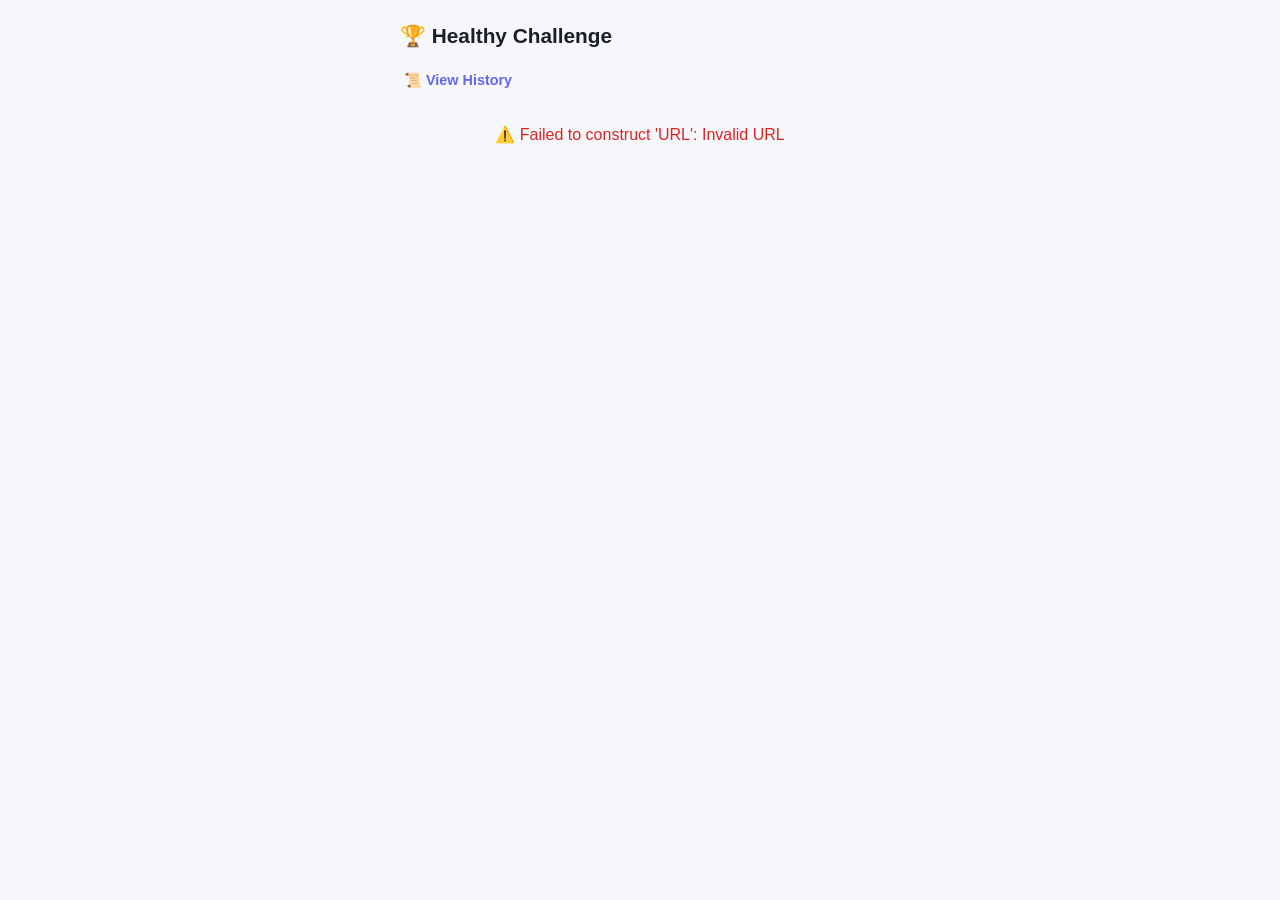
==== index.html @ e51175d8 "Add the Healthy Challenge scoreboard. Keep only the static app, scoring, and Apps Script API so the " ====
<!DOCTYPE html>
<html lang="en">
<head>
<meta charset="UTF-8" />
<meta name="viewport" content="width=device-width, initial-scale=1, maximum-scale=1, viewport-fit=cover" />
<title>Healthy Challenge</title>
<link rel="stylesheet" href="css/styles.css" />
</head>
<body>
<div class="page">
  <header class="top">
    <h1>🏆 Healthy Challenge</h1>
    <span class="today-date" id="today-date"></span>
  </header>

  <nav class="links">
    <a href="history.html">📜 View History</a>
  </nav>

  <div id="error-banner" class="error-banner" style="display:none;"></div>
  <div id="loading" class="loading">Loading…</div>

  <main id="app" style="display:none;">
    <section class="card" id="week-card">
      <h2>This Week</h2>
      <div id="week-content"></div>
    </section>

    <section class="card">
      <h2>Today</h2>
      <div id="today-ben"></div>
    </section>
    <section class="card">
      <div id="today-chelsea"></div>
    </section>

    <section class="card">
      <h2>Lifetime Progress</h2>
      <div id="lifetime-content"></div>
    </section>
  </main>
</div>

<script type="module" src="js/app.js"></script>
</body>
</html>
---- css/styles.css ----
:root {
  --bg: #f6f7fb;
  --card: #ffffff;
  --text: #1c1f26;
  --muted: #6b7280;
  --border: #e5e7eb;
  --positive: #16a34a;
  --negative: #dc2626;
  --accent: #6366f1;
  --ben: #2563eb;
  --chelsea: #db2777;
  --radius: 16px;
}

* {
  box-sizing: border-box;
}

body {
  margin: 0;
  background: var(--bg);
  color: var(--text);
  font-family: -apple-system, BlinkMacSystemFont, 'Segoe UI', Roboto, sans-serif;
  -webkit-tap-highlight-color: transparent;
}

.page {
  max-width: 520px;
  margin: 0 auto;
  padding: 16px 16px 48px;
}

header.top {
  display: flex;
  align-items: baseline;
  justify-content: space-between;
  padding: 8px 4px 16px;
}

header.top h1 {
  font-size: 1.3rem;
  margin: 0;
}

header.top .today-date {
  font-size: 0.85rem;
  color: var(--muted);
}

nav.links {
  display: flex;
  gap: 8px;
  padding: 0 4px 16px;
}

nav.links a {
  text-decoration: none;
  color: var(--accent);
  font-weight: 600;
  font-size: 0.9rem;
  padding: 8px 4px;
}

.card {
  background: var(--card);
  border-radius: var(--radius);
  padding: 18px;
  margin-bottom: 16px;
  box-shadow: 0 1px 2px rgba(16, 24, 40, 0.06);
}

.card h2 {
  margin: 0 0 12px;
  font-size: 1rem;
  text-transform: uppercase;
  letter-spacing: 0.04em;
  color: var(--muted);
}

/* Weekly competition */
.week-row {
  display: flex;
  justify-content: space-between;
  align-items: center;
  padding: 10px 0;
}

.week-row .name {
  font-weight: 600;
}

.week-row.person-Ben .name { color: var(--ben); }
.week-row.person-Chelsea .name { color: var(--chelsea); }

.week-row .score {
  font-size: 1.6rem;
  font-weight: 700;
  font-variant-numeric: tabular-nums;
}

.week-status {
  margin-top: 8px;
  padding-top: 12px;
  border-top: 1px solid var(--border);
  font-weight: 600;
  text-align: center;
}

/* Today cards */
.person-card {
  border-left: 4px solid var(--border);
}

.person-card.person-Ben { border-left-color: var(--ben); }
.person-card.person-Chelsea { border-left-color: var(--chelsea); }

.person-card .person-name {
  font-size: 1.1rem;
  font-weight: 700;
  margin-bottom: 14px;
}

.person-Ben .person-name { color: var(--ben); }
.person-Chelsea .person-name { color: var(--chelsea); }

.activity-row {
  display: flex;
  align-items: center;
  justify-content: space-between;
  padding: 10px 0;
  border-bottom: 1px solid var(--border);
}

.activity-row:last-of-type {
  border-bottom: none;
}

.activity-label {
  display: flex;
  align-items: center;
  gap: 8px;
  font-weight: 500;
}

.activity-label .icon {
  font-size: 1.2rem;
}

.stepper {
  display: flex;
  align-items: center;
  gap: 14px;
}

.stepper button {
  width: 44px;
  height: 44px;
  border-radius: 50%;
  border: none;
  background: var(--bg);
  font-size: 1.4rem;
  line-height: 1;
  color: var(--text);
  cursor: pointer;
}

.stepper button:active {
  background: var(--border);
}

.stepper button:disabled {
  opacity: 0.35;
  cursor: default;
}

.stepper .count {
  min-width: 20px;
  text-align: center;
  font-weight: 700;
  font-variant-numeric: tabular-nums;
}

.toggle-btn {
  min-height: 44px;
  padding: 0 18px;
  border-radius: 22px;
  border: none;
  font-weight: 700;
  background: var(--bg);
  color: var(--text);
  cursor: pointer;
}

.toggle-btn.done {
  background: var(--positive);
  color: white;
}

.today-points {
  margin-top: 12px;
  text-align: right;
  font-weight: 700;
}

.today-points.positive { color: var(--positive); }
.today-points.negative { color: var(--negative); }

/* Lifetime */
.lifetime-person {
  padding: 12px 0;
  border-bottom: 1px solid var(--border);
}

.lifetime-person:last-of-type {
  border-bottom: none;
}

.lifetime-person .row-top {
  display: flex;
  justify-content: space-between;
  align-items: baseline;
  margin-bottom: 6px;
}

.lifetime-person .row-top .name {
  font-weight: 700;
}

.lifetime-person .row-top .points {
  font-size: 1.3rem;
  font-weight: 700;
}

.progress-bar {
  background: var(--bg);
  border-radius: 999px;
  height: 8px;
  overflow: hidden;
  margin: 6px 0;
}

.progress-bar .fill {
  height: 100%;
  background: var(--accent);
  border-radius: 999px;
}

.reward-line {
  font-size: 0.85rem;
  color: var(--muted);
  display: flex;
  justify-content: space-between;
}

.trip-banner {
  text-align: center;
  padding: 12px;
  border-radius: 12px;
  background: #fef3c7;
  font-weight: 700;
  margin-top: 8px;
}

/* History page */
.filters {
  display: flex;
  gap: 8px;
  margin-bottom: 16px;
}

.filters select,
.filters .toggle-group {
  flex: 1;
}

.filters select {
  width: 100%;
  padding: 10px;
  border-radius: 10px;
  border: 1px solid var(--border);
  background: var(--card);
  font-size: 0.95rem;
}

.toggle-group {
  display: flex;
  border-radius: 10px;
  overflow: hidden;
  border: 1px solid var(--border);
}

.toggle-group button {
  flex: 1;
  border: none;
  background: var(--card);
  padding: 10px;
  font-weight: 600;
  cursor: pointer;
}

.toggle-group button.active {
  background: var(--accent);
  color: white;
}

.day-row {
  padding: 12px 0;
  border-bottom: 1px solid var(--border);
  cursor: pointer;
}

.day-row:last-child {
  border-bottom: none;
}

.day-row .day-top {
  display: flex;
  justify-content: space-between;
  align-items: center;
}

.day-row .day-date {
  font-weight: 700;
}

.day-row .day-person {
  font-size: 0.8rem;
  color: var(--muted);
}

.day-row .day-net {
  font-weight: 700;
  font-variant-numeric: tabular-nums;
}

.day-net.positive { color: var(--positive); }
.day-net.negative { color: var(--negative); }
.day-net.zero { color: var(--muted); }

.day-summary-line {
  font-size: 0.85rem;
  color: var(--muted);
  margin-top: 2px;
}

.day-events {
  display: none;
  margin-top: 10px;
  padding-left: 4px;
  border-left: 2px solid var(--border);
}

.day-row.expanded .day-events {
  display: block;
}

.event-row {
  display: flex;
  align-items: center;
  justify-content: space-between;
  padding: 6px 0 6px 10px;
  font-size: 0.9rem;
}

.event-row .event-info {
  display: flex;
  gap: 8px;
  align-items: center;
}

.event-row .event-time {
  color: var(--muted);
  min-width: 60px;
}

.event-row .event-points.positive { color: var(--positive); }
.event-row .event-points.negative { color: var(--negative); }

.event-row .delete-btn {
  border: none;
  background: none;
  color: var(--negative);
  font-size: 1rem;
  cursor: pointer;
  padding: 6px 10px;
}

.week-history-row {
  padding: 12px 0;
  border-bottom: 1px solid var(--border);
}

.week-history-row:last-child {
  border-bottom: none;
}

.week-history-row .range {
  font-size: 0.8rem;
  color: var(--muted);
  margin-bottom: 6px;
}

.week-history-row .scores {
  display: flex;
  justify-content: space-between;
}

.week-history-row .winner {
  font-size: 0.85rem;
  margin-top: 6px;
  font-weight: 600;
}

.empty-state {
  text-align: center;
  color: var(--muted);
  padding: 24px 0;
}

.loading, .error-banner {
  text-align: center;
  padding: 12px;
  color: var(--muted);
}

.error-banner {
  color: var(--negative);
}
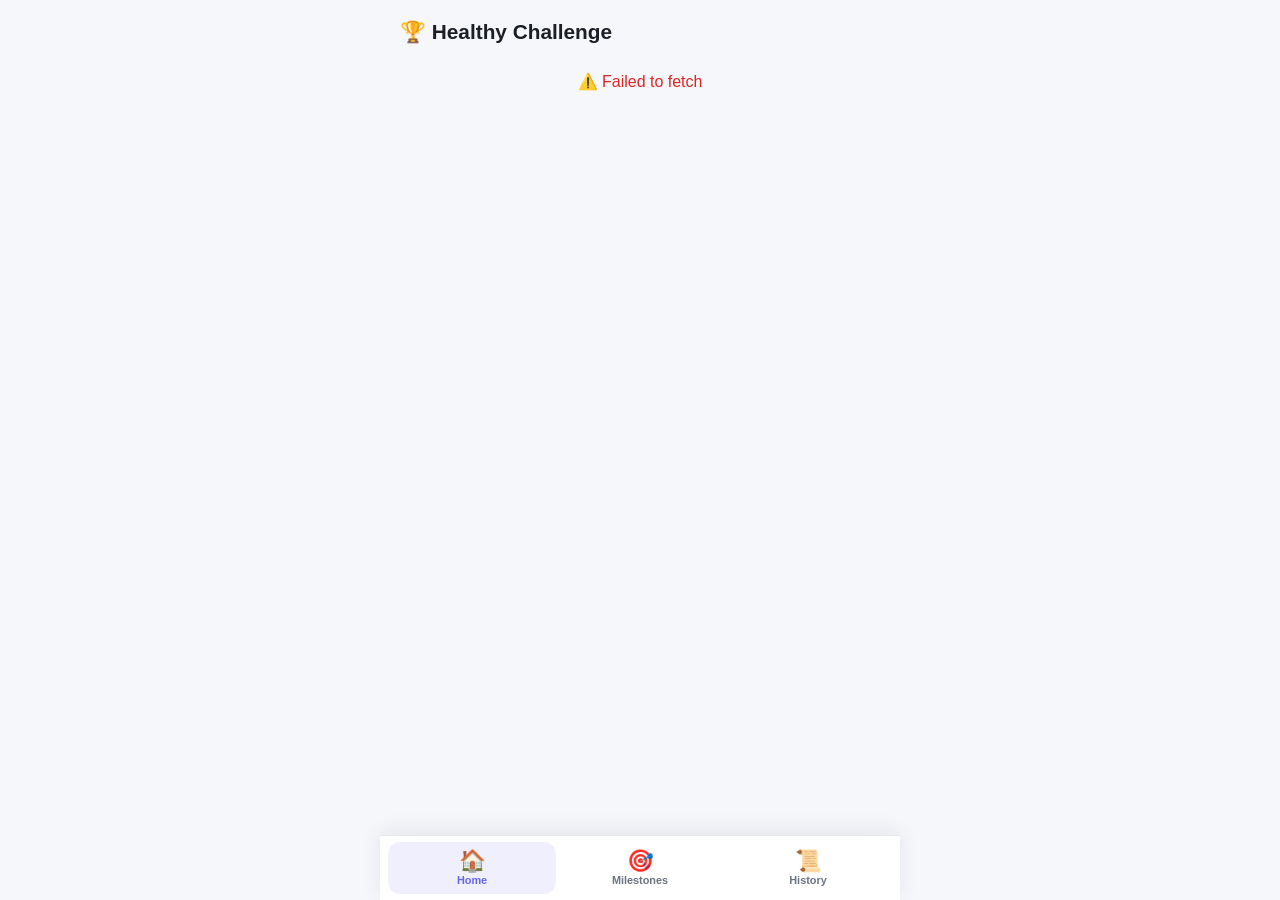
==== commit 737fafaf: "Enhance Healthy Challenge app with history tracking and charting features. Added preconnect links fo" ====
--- a/index.html
+++ b/index.html
@@ -4,41 +4,48 @@
 <meta charset="UTF-8" />
 <meta name="viewport" content="width=device-width, initial-scale=1, maximum-scale=1, viewport-fit=cover" />
 <title>Healthy Challenge</title>
+<link rel="preconnect" href="https://script.google.com" />
+<link rel="preconnect" href="https://script.googleusercontent.com" />
 <link rel="stylesheet" href="css/styles.css" />
 </head>
 <body>
 <div class="page">
   <header class="top">
     <h1>🏆 Healthy Challenge</h1>
-    <span class="today-date" id="today-date"></span>
   </header>
 
-  <nav class="links">
-    <a href="history.html">📜 View History</a>
-  </nav>
-
   <div id="error-banner" class="error-banner" style="display:none;"></div>
+  <div id="sync-status" class="sync-status" hidden>Saving…</div>
   <div id="loading" class="loading">Loading…</div>
 
-  <main id="app" style="display:none;">
-    <section class="card" id="week-card">
-      <h2>This Week</h2>
-      <div id="week-content"></div>
-    </section>
-
-    <section class="card">
-      <h2>Today</h2>
+  <main id="app" class="has-bottom-tabs" style="display:none;">
+    <section class="tab-panel active" data-tab-panel="log">
+      <div id="week-strip" class="week-strip card">
+        <div id="week-content"></div>
+      </div>
       <div id="today-ben"></div>
-    </section>
-    <section class="card">
       <div id="today-chelsea"></div>
     </section>
 
-    <section class="card">
-      <h2>Lifetime Progress</h2>
-      <div id="lifetime-content"></div>
+    <section class="tab-panel" data-tab-panel="milestones" hidden>
+      <div id="lifetime-content" class="milestones-layout"></div>
     </section>
   </main>
+
+  <nav class="bottom-tabs" id="bottom-tabs" aria-label="Main" hidden>
+    <button type="button" class="bottom-tab active" data-tab="log" aria-current="page">
+      <span class="tab-icon" aria-hidden="true">🏠</span>
+      <span class="tab-label">Home</span>
+    </button>
+    <button type="button" class="bottom-tab" data-tab="milestones">
+      <span class="tab-icon" aria-hidden="true">🎯</span>
+      <span class="tab-label">Milestones</span>
+    </button>
+    <a class="bottom-tab" href="history.html">
+      <span class="tab-icon" aria-hidden="true">📜</span>
+      <span class="tab-label">History</span>
+    </a>
+  </nav>
 </div>
 
 <script type="module" src="js/app.js"></script>
--- a/css/styles.css
+++ b/css/styles.css
@@ -6,6 +6,7 @@
   --border: #e5e7eb;
   --positive: #16a34a;
   --negative: #dc2626;
+  --caution: #ca8a04;
   --accent: #6366f1;
   --ben: #2563eb;
   --chelsea: #db2777;
@@ -27,7 +28,11 @@
 .page {
   max-width: 520px;
   margin: 0 auto;
-  padding: 16px 16px 48px;
+  padding: 12px 16px 16px;
+}
+
+.has-bottom-tabs {
+  padding-bottom: calc(72px + env(safe-area-inset-bottom));
 }
 
 header.top {
@@ -42,31 +47,25 @@
   margin: 0;
 }
 
-header.top .today-date {
-  font-size: 0.85rem;
-  color: var(--muted);
-}
-
-nav.links {
-  display: flex;
-  gap: 8px;
-  padding: 0 4px 16px;
-}
-
-nav.links a {
-  text-decoration: none;
-  color: var(--accent);
-  font-weight: 600;
-  font-size: 0.9rem;
-  padding: 8px 4px;
-}
-
 .card {
   background: var(--card);
   border-radius: var(--radius);
-  padding: 18px;
-  margin-bottom: 16px;
+  padding: 14px 16px;
+  margin-bottom: 10px;
   box-shadow: 0 1px 2px rgba(16, 24, 40, 0.06);
+}
+
+.person-card.is-expanded {
+  padding-top: 12px;
+  padding-bottom: 12px;
+}
+
+.card.flush {
+  margin-bottom: 0;
+}
+
+.tab-panel[hidden] {
+  display: none !important;
 }
 
 .card h2 {
@@ -77,47 +76,270 @@
   color: var(--muted);
 }
 
-/* Weekly competition */
-.week-row {
-  display: flex;
+/* Weekly strip (top of Log tab) */
+.week-strip.card {
+  padding: 12px 14px;
+  margin-bottom: 10px;
+}
+
+.week-strip-head {
+  font-size: 0.72rem;
+  font-weight: 700;
+  text-transform: uppercase;
+  letter-spacing: 0.05em;
+  color: var(--muted);
+  margin-bottom: 8px;
+}
+
+.week-strip-scores {
+  display: grid;
+  grid-template-columns: 1fr 1fr;
+  gap: 8px;
+}
+
+.week-chip {
+  display: flex;
+  align-items: baseline;
   justify-content: space-between;
-  align-items: center;
-  padding: 10px 0;
-}
-
-.week-row .name {
-  font-weight: 600;
-}
-
-.week-row.person-Ben .name { color: var(--ben); }
-.week-row.person-Chelsea .name { color: var(--chelsea); }
-
-.week-row .score {
-  font-size: 1.6rem;
-  font-weight: 700;
+  gap: 6px;
+  padding: 8px 10px;
+  border-radius: 12px;
+  background: var(--bg);
+}
+
+.week-chip .name {
+  font-size: 0.85rem;
+  font-weight: 700;
+}
+
+.week-chip.person-Ben .name { color: var(--ben); }
+.week-chip.person-Chelsea .name { color: var(--chelsea); }
+
+.week-chip .score {
+  font-size: 1.15rem;
+  font-weight: 800;
   font-variant-numeric: tabular-nums;
 }
 
-.week-status {
+.week-chip .score.neutral {
+  color: var(--text);
+}
+
+.week-chip .score.positive {
+  color: var(--positive);
+}
+
+.week-chip .score.negative {
+  color: var(--negative);
+}
+
+.week-strip-status {
   margin-top: 8px;
-  padding-top: 12px;
+  font-size: 0.82rem;
+  font-weight: 600;
+  text-align: center;
+  color: var(--text);
+}
+
+/* Bottom tabs (mobile-first) */
+.bottom-tabs {
+  position: fixed;
+  left: 0;
+  right: 0;
+  bottom: 0;
+  z-index: 20;
+  display: flex;
+  max-width: 520px;
+  margin: 0 auto;
+  padding: 6px 8px calc(6px + env(safe-area-inset-bottom));
+  background: var(--card);
   border-top: 1px solid var(--border);
-  font-weight: 600;
-  text-align: center;
-}
-
-/* Today cards */
+  box-shadow: 0 -4px 20px rgba(16, 24, 40, 0.08);
+}
+
+.bottom-tab {
+  flex: 1;
+  display: flex;
+  flex-direction: column;
+  align-items: center;
+  justify-content: center;
+  gap: 2px;
+  min-height: 52px;
+  padding: 4px 2px;
+  border: none;
+  border-radius: 12px;
+  background: transparent;
+  color: var(--muted);
+  font: inherit;
+  font-size: 0.68rem;
+  font-weight: 600;
+  text-decoration: none;
+  cursor: pointer;
+  -webkit-tap-highlight-color: transparent;
+}
+
+.bottom-tab .tab-icon {
+  font-size: 1.35rem;
+  line-height: 1;
+}
+
+.bottom-tab.active {
+  color: var(--accent);
+  background: rgba(99, 102, 241, 0.1);
+}
+
+.bottom-tab:active {
+  opacity: 0.85;
+}
+
+/* Log cards */
 .person-card {
   border-left: 4px solid var(--border);
 }
 
+.person-card.is-collapsed {
+  padding: 0;
+  overflow: hidden;
+}
+
+.person-expand-btn {
+  display: flex;
+  align-items: center;
+  gap: 10px;
+  width: 100%;
+  min-height: 56px;
+  padding: 14px 16px;
+  border: none;
+  background: transparent;
+  font: inherit;
+  text-align: left;
+  cursor: pointer;
+  -webkit-tap-highlight-color: transparent;
+}
+
+.person-expand-btn .person-name {
+  flex-shrink: 0;
+  font-size: 1.05rem;
+  font-weight: 700;
+  margin: 0;
+}
+
+.person-expand-btn .collapsed-summary {
+  flex: 1;
+  min-width: 0;
+  display: flex;
+  align-items: baseline;
+  justify-content: flex-end;
+  gap: 8px;
+  font-size: 0.88rem;
+  color: var(--muted);
+}
+
+.person-expand-btn .collapsed-points {
+  font-weight: 700;
+  font-variant-numeric: tabular-nums;
+}
+
+.person-expand-btn .collapsed-points.score-green { color: var(--positive); }
+.person-expand-btn .collapsed-points.score-yellow { color: var(--caution); }
+.person-expand-btn .collapsed-points.score-red { color: var(--negative); }
+
+.person-expand-btn .expand-chevron {
+  flex-shrink: 0;
+  font-size: 0.85rem;
+  color: var(--muted);
+  transform: rotate(-90deg);
+}
+
+.person-card-head {
+  margin-bottom: 6px;
+  padding-bottom: 10px;
+  border-bottom: 1px solid var(--border);
+}
+
+.person-head-top {
+  display: flex;
+  align-items: baseline;
+  justify-content: space-between;
+  gap: 10px;
+  margin-bottom: 8px;
+}
+
+.day-score {
+  font-size: 1.35rem;
+  font-weight: 800;
+  font-variant-numeric: tabular-nums;
+  line-height: 1;
+}
+
+.day-score.score-green { color: var(--positive); }
+.day-score.score-yellow { color: var(--caution); }
+.day-score.score-red { color: var(--negative); }
+
+.activity-list {
+  padding-top: 2px;
+}
+
+.activity-list > [data-activity]:last-child .activity-row,
+.activity-list > .activity-row:last-child {
+  border-bottom: none;
+}
+
+.date-nav {
+  display: flex;
+  align-items: center;
+  gap: 4px;
+}
+
+.date-nav-btn {
+  flex-shrink: 0;
+  width: 40px;
+  height: 40px;
+  border: none;
+  border-radius: 10px;
+  background: var(--bg);
+  font-size: 1.35rem;
+  line-height: 1;
+  color: var(--text);
+  cursor: pointer;
+}
+
+.date-nav-btn:disabled {
+  opacity: 0.3;
+  cursor: default;
+}
+
+.date-nav-center {
+  flex: 1;
+  min-width: 0;
+  text-align: center;
+}
+
+.date-nav-label {
+  display: block;
+  font-size: 0.82rem;
+  font-weight: 600;
+  color: var(--text);
+}
+
+.date-jump-today {
+  margin-top: 2px;
+  padding: 0;
+  border: none;
+  background: none;
+  color: var(--accent);
+  font-size: 0.72rem;
+  font-weight: 700;
+  cursor: pointer;
+}
+
 .person-card.person-Ben { border-left-color: var(--ben); }
 .person-card.person-Chelsea { border-left-color: var(--chelsea); }
 
 .person-card .person-name {
-  font-size: 1.1rem;
-  font-weight: 700;
-  margin-bottom: 14px;
+  font-size: 1.05rem;
+  font-weight: 800;
+  margin: 0;
 }
 
 .person-Ben .person-name { color: var(--ben); }
@@ -127,38 +349,35 @@
   display: flex;
   align-items: center;
   justify-content: space-between;
-  padding: 10px 0;
+  padding: 7px 0;
   border-bottom: 1px solid var(--border);
 }
 
-.activity-row:last-of-type {
-  border-bottom: none;
-}
-
 .activity-label {
   display: flex;
   align-items: center;
+  gap: 6px;
+  font-size: 0.92rem;
+  font-weight: 500;
+}
+
+.activity-label .icon {
+  font-size: 1.05rem;
+}
+
+.stepper {
+  display: flex;
+  align-items: center;
   gap: 8px;
-  font-weight: 500;
-}
-
-.activity-label .icon {
-  font-size: 1.2rem;
-}
-
-.stepper {
-  display: flex;
-  align-items: center;
-  gap: 14px;
 }
 
 .stepper button {
-  width: 44px;
-  height: 44px;
+  width: 40px;
+  height: 40px;
   border-radius: 50%;
   border: none;
   background: var(--bg);
-  font-size: 1.4rem;
+  font-size: 1.25rem;
   line-height: 1;
   color: var(--text);
   cursor: pointer;
@@ -180,55 +399,266 @@
   font-variant-numeric: tabular-nums;
 }
 
-.toggle-btn {
-  min-height: 44px;
-  padding: 0 18px;
-  border-radius: 22px;
-  border: none;
-  font-weight: 700;
+.stepper .count.negative {
+  color: var(--negative);
+}
+
+.reading-radio-label {
+  display: flex;
+  align-items: center;
+  justify-content: center;
+  min-width: 40px;
+  min-height: 40px;
+  cursor: pointer;
+  -webkit-tap-highlight-color: transparent;
+}
+
+.reading-radio {
+  appearance: none;
+  width: 22px;
+  height: 22px;
+  margin: 0;
+  border: 2px solid var(--border);
+  border-radius: 50%;
+  background: var(--card);
+  cursor: pointer;
+}
+
+.reading-radio:checked {
+  border-color: var(--positive);
+  background: var(--positive);
+  box-shadow: inset 0 0 0 3px var(--card);
+}
+
+.reading-radio:focus-visible {
+  outline: 2px solid var(--accent);
+  outline-offset: 2px;
+}
+
+.person-milestone-summary {
+  margin-top: 10px;
+  padding-top: 10px;
+  border-top: 1px solid var(--border);
+}
+
+.person-milestone-summary-head {
+  font-size: 0.68rem;
+  font-weight: 700;
+  text-transform: uppercase;
+  letter-spacing: 0.05em;
+  color: var(--muted);
+  margin-bottom: 6px;
+}
+
+.person-milestone-rows {
+  list-style: none;
+  margin: 0;
+  padding: 0;
+  display: flex;
+  flex-direction: column;
+  gap: 6px;
+}
+
+.person-milestone-row {
+  display: grid;
+  grid-template-columns: 1.35rem 1fr auto;
+  column-gap: 6px;
+  align-items: center;
+}
+
+.person-milestone-icon {
+  font-size: 0.95rem;
+  line-height: 1;
+}
+
+.person-milestone-bar {
+  margin: 0;
+  height: 5px;
+}
+
+.person-milestone-status {
+  font-size: 0.68rem;
+  font-weight: 700;
+  color: var(--muted);
+  font-variant-numeric: tabular-nums;
+  white-space: nowrap;
+}
+
+/* Milestones tab */
+.milestones-layout {
+  display: flex;
+  flex-direction: column;
+  gap: 12px;
+}
+
+.milestone-person {
+  border-left: 4px solid var(--border);
+  padding: 16px 18px;
+  margin-bottom: 0;
+}
+
+.milestone-person.person-Ben { border-left-color: var(--ben); }
+.milestone-person.person-Chelsea { border-left-color: var(--chelsea); }
+
+.milestone-person-head {
+  display: flex;
+  align-items: baseline;
+  justify-content: space-between;
+  gap: 12px;
+  margin-bottom: 16px;
+  padding-bottom: 14px;
+  border-bottom: 1px solid var(--border);
+}
+
+.milestone-person-name {
+  margin: 0;
+  font-size: 1.15rem;
+  font-weight: 800;
+}
+
+.milestone-person.person-Ben .milestone-person-name { color: var(--ben); }
+.milestone-person.person-Chelsea .milestone-person-name { color: var(--chelsea); }
+
+.milestone-lifetime {
+  margin: 0;
+  font-size: 1.35rem;
+  font-weight: 800;
+  font-variant-numeric: tabular-nums;
+  text-align: right;
+}
+
+.milestone-lifetime span {
+  display: block;
+  font-size: 0.72rem;
+  font-weight: 600;
+  color: var(--muted);
+  text-transform: uppercase;
+  letter-spacing: 0.04em;
+}
+
+.milestone-tracks {
+  list-style: none;
+  margin: 0;
+  padding: 0;
+  display: flex;
+  flex-direction: column;
+  gap: 14px;
+}
+
+.milestone-track-head {
+  display: flex;
+  align-items: center;
+  gap: 8px;
+  margin-bottom: 8px;
+}
+
+.milestone-icon {
+  font-size: 1.15rem;
+  line-height: 1;
+}
+
+.milestone-track-title {
+  flex: 1;
+  font-size: 0.88rem;
+  font-weight: 600;
+  color: var(--text);
+}
+
+.milestone-track-earned {
+  font-size: 0.82rem;
+  font-weight: 700;
+  color: var(--muted);
+  font-variant-numeric: tabular-nums;
+}
+
+.milestone-track-next {
+  display: grid;
+  grid-template-columns: 1fr auto;
+  align-items: center;
+  gap: 10px;
+}
+
+.milestone-track-frac {
+  font-size: 0.78rem;
+  font-weight: 600;
+  color: var(--muted);
+  font-variant-numeric: tabular-nums;
+  min-width: 4.5rem;
+  text-align: right;
+}
+
+.milestone-bar {
+  margin: 0;
+}
+
+.milestone-trip {
+  padding: 16px 18px;
+  margin-bottom: 0;
+}
+
+.milestone-trip-head {
+  font-size: 1rem;
+  font-weight: 800;
+  margin-bottom: 4px;
+}
+
+.milestone-trip-sub {
+  margin: 0 0 14px;
+  font-size: 0.82rem;
+  color: var(--muted);
+}
+
+.milestone-trip-unlocked {
+  margin: 8px 0 0;
+  font-size: 0.9rem;
+  font-weight: 600;
+  color: var(--text);
+}
+
+.milestone-trip.unlocked {
+  background: #fef3c7;
+  border: 1px solid #fde68a;
+}
+
+.milestone-trip-person {
+  display: grid;
+  grid-template-columns: 4.5rem 1fr auto;
+  align-items: center;
+  gap: 10px;
+  padding: 8px 0;
+}
+
+.milestone-trip-person + .milestone-trip-person {
+  border-top: 1px solid var(--border);
+}
+
+.milestone-trip-person .name {
+  font-size: 0.88rem;
+  font-weight: 700;
+}
+
+.milestone-trip-person.person-Ben .name { color: var(--ben); }
+.milestone-trip-person.person-Chelsea .name { color: var(--chelsea); }
+
+.milestone-trip-bar {
   background: var(--bg);
-  color: var(--text);
-  cursor: pointer;
-}
-
-.toggle-btn.done {
-  background: var(--positive);
-  color: white;
-}
-
-.today-points {
-  margin-top: 12px;
-  text-align: right;
-  font-weight: 700;
-}
-
-.today-points.positive { color: var(--positive); }
-.today-points.negative { color: var(--negative); }
-
-/* Lifetime */
-.lifetime-person {
-  padding: 12px 0;
-  border-bottom: 1px solid var(--border);
-}
-
-.lifetime-person:last-of-type {
-  border-bottom: none;
-}
-
-.lifetime-person .row-top {
-  display: flex;
-  justify-content: space-between;
-  align-items: baseline;
-  margin-bottom: 6px;
-}
-
-.lifetime-person .row-top .name {
-  font-weight: 700;
-}
-
-.lifetime-person .row-top .points {
-  font-size: 1.3rem;
-  font-weight: 700;
+  border-radius: 999px;
+  height: 8px;
+  overflow: hidden;
+}
+
+.milestone-trip-bar .fill {
+  height: 100%;
+  background: var(--accent);
+  border-radius: 999px;
+}
+
+.milestone-trip-person .trip-pts {
+  font-size: 0.78rem;
+  font-weight: 600;
+  color: var(--muted);
+  font-variant-numeric: tabular-nums;
+  white-space: nowrap;
 }
 
 .progress-bar {
@@ -252,20 +682,87 @@
   justify-content: space-between;
 }
 
-.trip-banner {
-  text-align: center;
-  padding: 12px;
-  border-radius: 12px;
-  background: #fef3c7;
-  font-weight: 700;
-  margin-top: 8px;
-}
-
 /* History page */
+.history-person-bar {
+  margin-bottom: 8px;
+}
+
+.history-person-bar select {
+  width: 100%;
+  padding: 8px 10px;
+  border-radius: 10px;
+  border: 1px solid var(--border);
+  background: var(--card);
+  font-size: 0.88rem;
+  font-weight: 600;
+  color: var(--text);
+}
+
+.history-detail-card {
+  margin-top: 12px;
+  padding-top: 18px;
+}
+
+.history-chart-card {
+  padding: 0;
+  margin-bottom: 0;
+  overflow: hidden;
+}
+
+.chart-toolbar {
+  display: flex;
+  flex-wrap: wrap;
+  align-items: center;
+  gap: 8px 10px;
+  padding: 10px 12px 12px;
+  background: var(--bg);
+  border-bottom: 1px solid var(--border);
+}
+
+.chart-segments {
+  display: inline-flex;
+  align-items: center;
+  padding: 2px;
+  border-radius: 8px;
+  background: var(--bg);
+}
+
+.chart-segments button {
+  border: none;
+  background: transparent;
+  color: var(--muted);
+  font: inherit;
+  font-size: 0.68rem;
+  font-weight: 600;
+  line-height: 1;
+  padding: 6px 9px;
+  border-radius: 6px;
+  cursor: pointer;
+  -webkit-tap-highlight-color: transparent;
+}
+
+.chart-segments button.active {
+  background: var(--card);
+  color: var(--text);
+  box-shadow: 0 1px 2px rgba(16, 24, 40, 0.08);
+}
+
+.chart-segments button:active {
+  opacity: 0.85;
+}
+
+.history-chart-wrap {
+  position: relative;
+  height: 232px;
+  width: 100%;
+  padding: 14px 12px 28px;
+  box-sizing: border-box;
+}
+
 .filters {
   display: flex;
   gap: 8px;
-  margin-bottom: 16px;
+  margin-bottom: 10px;
 }
 
 .filters select,
@@ -426,3 +923,22 @@
 .error-banner {
   color: var(--negative);
 }
+
+.sync-status {
+  position: fixed;
+  left: 50%;
+  bottom: calc(76px + env(safe-area-inset-bottom));
+  transform: translateX(-50%);
+  background: var(--text);
+  color: white;
+  padding: 8px 14px;
+  border-radius: 999px;
+  font-size: 0.85rem;
+  font-weight: 600;
+  z-index: 10;
+  box-shadow: 0 4px 16px rgba(16, 24, 40, 0.18);
+}
+
+.sync-status.saved {
+  background: var(--positive);
+}
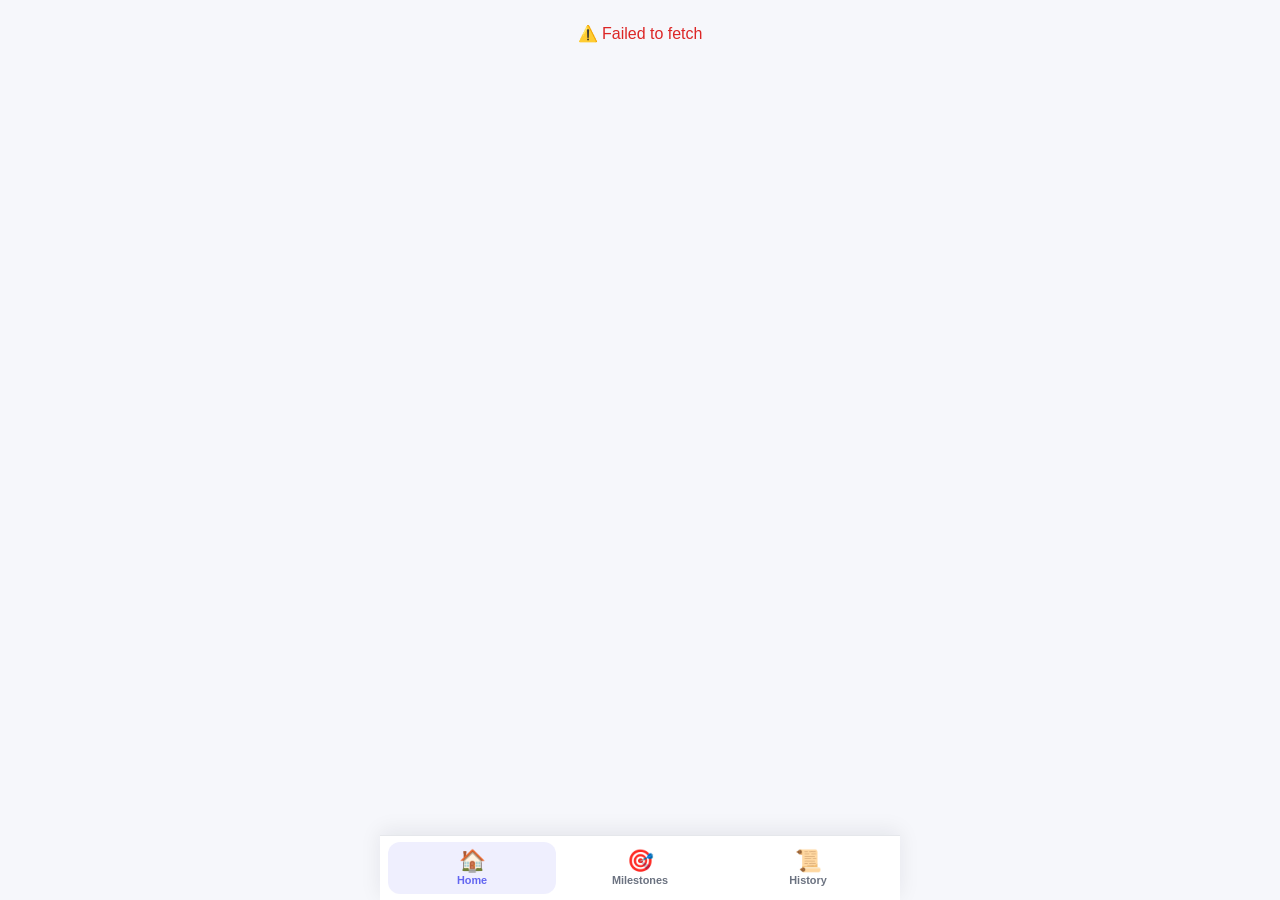
==== commit 3957811e: "Refactor HTML structure by removing redundant headers from history and index pages. Enhance Apps Scr" ====
--- a/index.html
+++ b/index.html
@@ -10,10 +10,6 @@
 </head>
 <body>
 <div class="page">
-  <header class="top">
-    <h1>🏆 Healthy Challenge</h1>
-  </header>
-
   <div id="error-banner" class="error-banner" style="display:none;"></div>
   <div id="sync-status" class="sync-status" hidden>Saving…</div>
   <div id="loading" class="loading">Loading…</div>
--- a/css/styles.css
+++ b/css/styles.css
@@ -288,24 +288,30 @@
 .date-nav {
   display: flex;
   align-items: center;
-  gap: 4px;
+  gap: 0;
+  margin-top: 2px;
 }
 
 .date-nav-btn {
   flex-shrink: 0;
-  width: 40px;
-  height: 40px;
+  width: 30px;
+  height: 30px;
   border: none;
-  border-radius: 10px;
+  border-radius: 6px;
+  background: transparent;
+  font-size: 1.05rem;
+  line-height: 1;
+  color: var(--muted);
+  cursor: pointer;
+}
+
+.date-nav-btn:hover:not(:disabled) {
   background: var(--bg);
-  font-size: 1.35rem;
-  line-height: 1;
   color: var(--text);
-  cursor: pointer;
 }
 
 .date-nav-btn:disabled {
-  opacity: 0.3;
+  opacity: 0.25;
   cursor: default;
 }
 
@@ -313,24 +319,26 @@
   flex: 1;
   min-width: 0;
   text-align: center;
+  line-height: 1.25;
 }
 
 .date-nav-label {
   display: block;
-  font-size: 0.82rem;
-  font-weight: 600;
-  color: var(--text);
+  font-size: 0.72rem;
+  font-weight: 500;
+  color: var(--muted);
 }
 
 .date-jump-today {
-  margin-top: 2px;
+  margin-top: 1px;
   padding: 0;
   border: none;
   background: none;
   color: var(--accent);
-  font-size: 0.72rem;
-  font-weight: 700;
-  cursor: pointer;
+  font-size: 0.65rem;
+  font-weight: 600;
+  cursor: pointer;
+  opacity: 0.85;
 }
 
 .person-card.person-Ben { border-left-color: var(--ben); }
